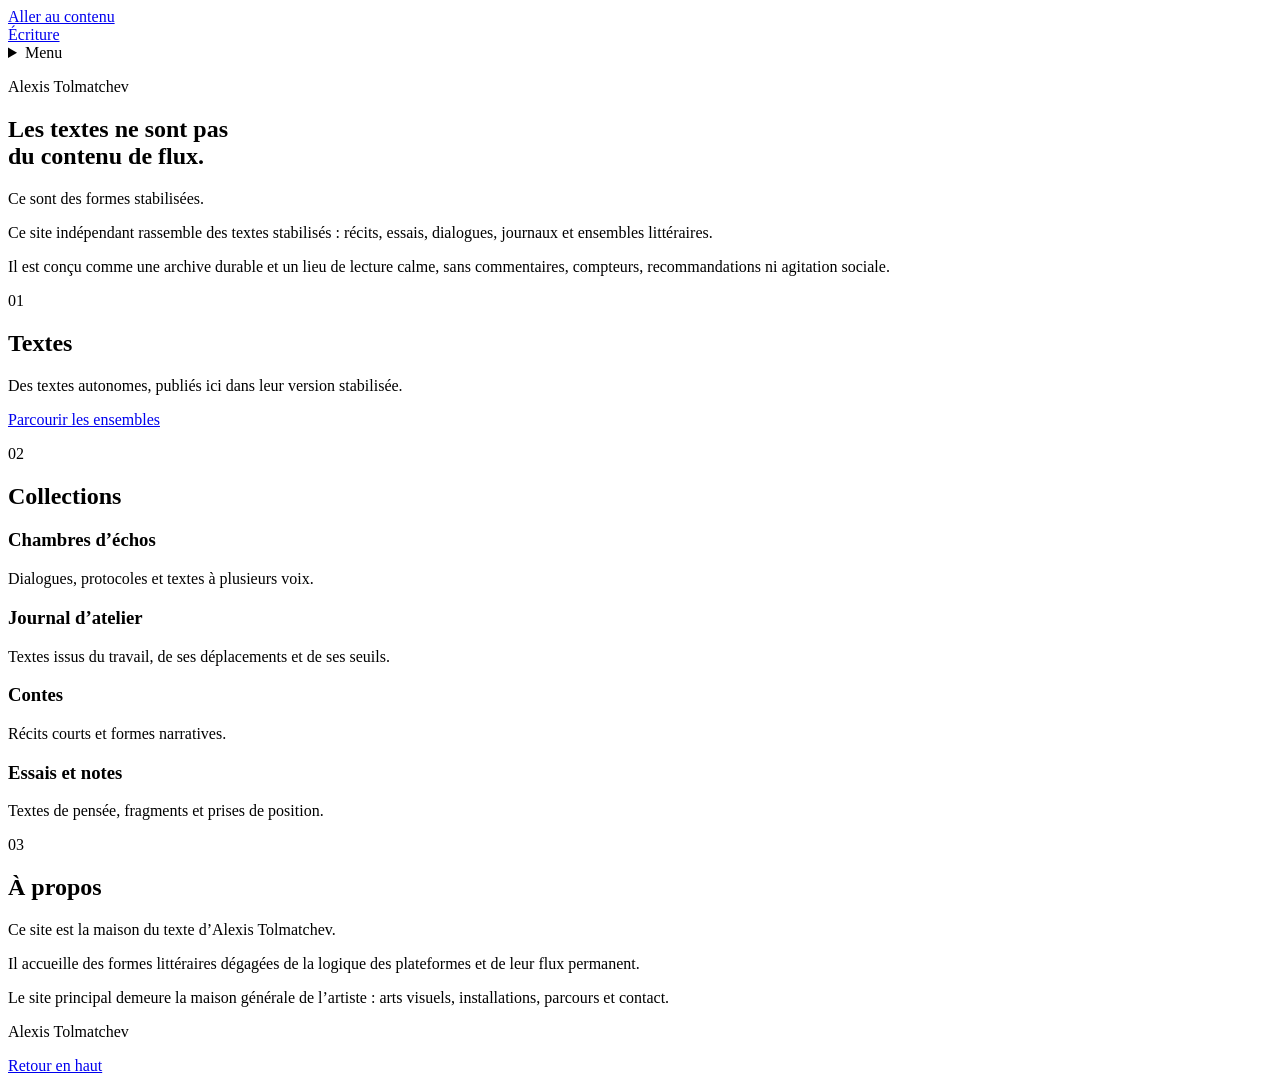
==== index.html @ 8dbc07ac "Refactor index.html to remove unnecessary styles Removed CSS variables and styles to simplify layout" ====
<!DOCTYPE html>
<html lang="fr">
<head>
  <meta charset="UTF-8">

  <meta name="viewport" content="width=device-width, initial-scale=1.0">

  <meta
    name="description"
    content="Site indépendant consacré aux textes d’Alexis Tolmatchev."
  >

  <title>Écriture — Alexis Tolmatchev</title>

  <link rel="preconnect" href="https://fonts.googleapis.com">
  <link rel="preconnect" href="https://fonts.gstatic.com" crossorigin>

  <link
    href="https://fonts.googleapis.com/css2?family=Newsreader:opsz,wght@6..72,400;6..72,500&display=swap"
    rel="stylesheet"
  >

  <link rel="stylesheet" href="styles.css">
</head>

<body>

  <a class="skip-link" href="#contenu">
    Aller au contenu
  </a>

  <header class="site-header">

    <a class="site-name" href="#accueil">
      Écriture
    </a>

    <details class="menu">
      <summary aria-label="Ouvrir le menu">
        Menu
      </summary>

      <nav aria-label="Navigation principale">
        <a href="#accueil">Accueil</a>
        <a href="#textes">Textes</a>
        <a href="#collections">Collections</a>
        <a href="#a-propos">À propos</a>
      </nav>
    </details>

  </header>

  <main id="contenu">

    <section class="hero" id="accueil">

      <p class="author">
        Alexis Tolmatchev
      </p>

      <h1>
        Les textes ne sont pas<br>
        du contenu de flux.
      </h1>

      <p class="hero-line">
        Ce sont des formes stabilisées.
      </p>

    </section>

    <section class="introduction">

      <p class="large-text">
        Ce site indépendant rassemble des textes stabilisés :
        récits, essais, dialogues, journaux et ensembles littéraires.
      </p>

      <p>
        Il est conçu comme une archive durable et un lieu de lecture
        calme, sans commentaires, compteurs, recommandations
        ni agitation sociale.
      </p>

    </section>

    <section class="site-section" id="textes">

      <header class="section-header">
        <p class="section-number">01</p>
        <h2>Textes</h2>
      </header>

      <div class="section-content">

        <p>
          Des textes autonomes, publiés ici dans leur version
          stabilisée.
        </p>

        <a class="section-link" href="#collections">
          Parcourir les ensembles
        </a>

      </div>

    </section>

    <section class="site-section" id="collections">

      <header class="section-header">
        <p class="section-number">02</p>
        <h2>Collections</h2>
      </header>

      <div class="collection-list">

        <article class="collection">
          <h3>Chambres d’échos</h3>
          <p>
            Dialogues, protocoles et textes à plusieurs voix.
          </p>
        </article>

        <article class="collection">
          <h3>Journal d’atelier</h3>
          <p>
            Textes issus du travail, de ses déplacements
            et de ses seuils.
          </p>
        </article>

        <article class="collection">
          <h3>Contes</h3>
          <p>
            Récits courts et formes narratives.
          </p>
        </article>

        <article class="collection">
          <h3>Essais et notes</h3>
          <p>
            Textes de pensée, fragments et prises de position.
          </p>
        </article>

      </div>

    </section>

    <section class="site-section" id="a-propos">

      <header class="section-header">
        <p class="section-number">03</p>
        <h2>À propos</h2>
      </header>

      <div class="section-content">

        <p>
          Ce site est la maison du texte d’Alexis Tolmatchev.
        </p>

        <p>
          Il accueille des formes littéraires dégagées de la logique
          des plateformes et de leur flux permanent.
        </p>

        <p>
          Le site principal demeure la maison générale de l’artiste :
          arts visuels, installations, parcours et contact.
        </p>

      </div>

    </section>

  </main>

  <footer class="site-footer">

    <p>
      Alexis Tolmatchev
    </p>

    <a href="#accueil">
      Retour en haut
    </a>

  </footer>

</body>
</html>
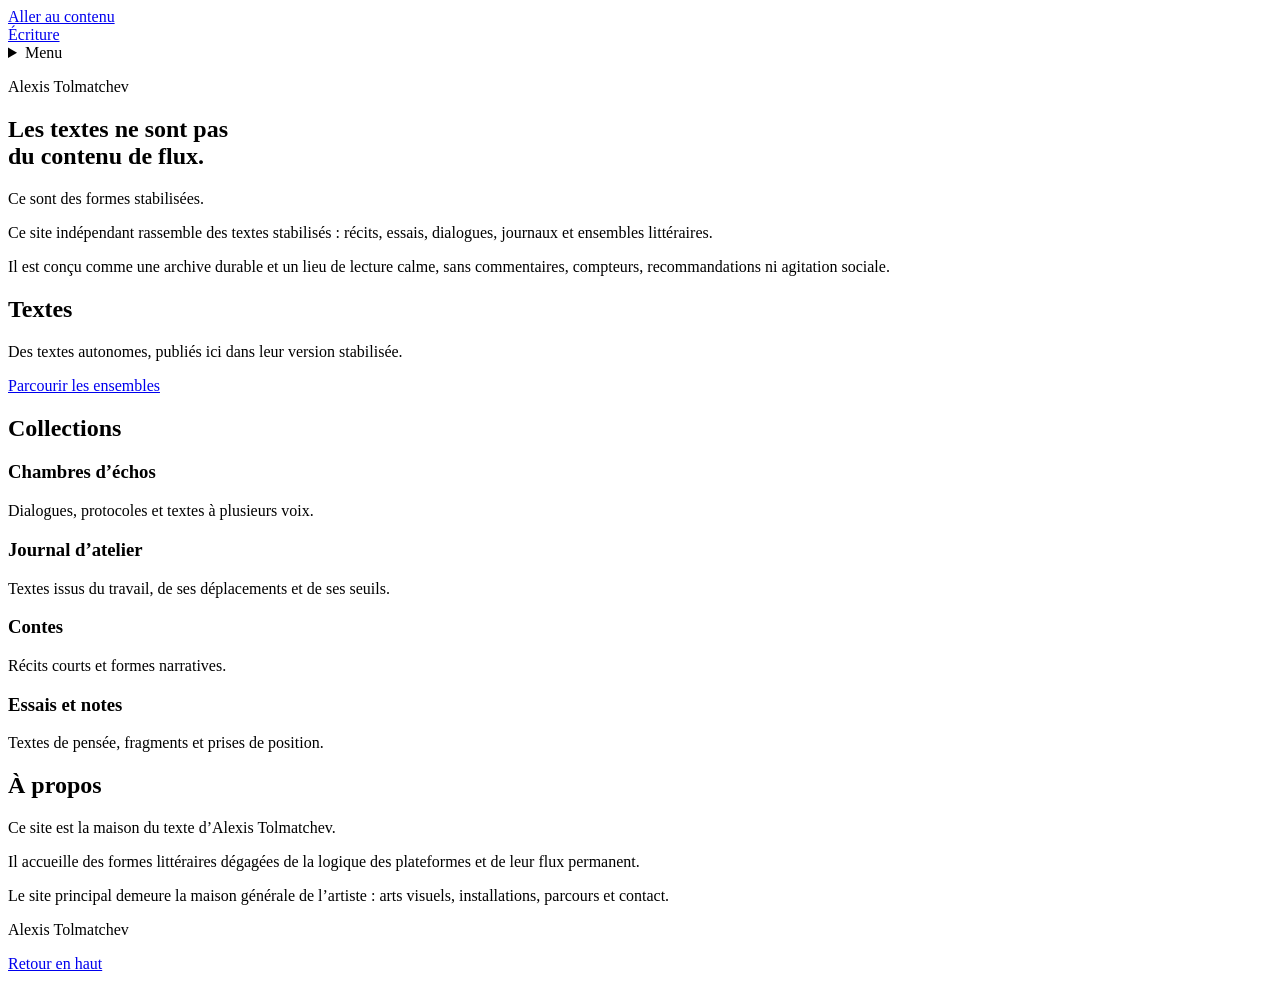
==== commit f2c6e359: "Modify font stylesheet and clean up section headers Updated font links and removed section numbers." ====
--- a/index.html
+++ b/index.html
@@ -16,7 +16,7 @@
   <link rel="preconnect" href="https://fonts.gstatic.com" crossorigin>
 
   <link
-    href="https://fonts.googleapis.com/css2?family=Newsreader:opsz,wght@6..72,400;6..72,500&display=swap"
+    href="https://fonts.googleapis.com/css2?family=Archivo:wght@400;500&family=Source+Sans+3:wght@400;500&display=swap"
     rel="stylesheet"
   >
 
@@ -87,7 +87,6 @@
     <section class="site-section" id="textes">
 
       <header class="section-header">
-        <p class="section-number">01</p>
         <h2>Textes</h2>
       </header>
 
@@ -109,7 +108,6 @@
     <section class="site-section" id="collections">
 
       <header class="section-header">
-        <p class="section-number">02</p>
         <h2>Collections</h2>
       </header>
 
@@ -117,6 +115,7 @@
 
         <article class="collection">
           <h3>Chambres d’échos</h3>
+
           <p>
             Dialogues, protocoles et textes à plusieurs voix.
           </p>
@@ -124,6 +123,7 @@
 
         <article class="collection">
           <h3>Journal d’atelier</h3>
+
           <p>
             Textes issus du travail, de ses déplacements
             et de ses seuils.
@@ -132,6 +132,7 @@
 
         <article class="collection">
           <h3>Contes</h3>
+
           <p>
             Récits courts et formes narratives.
           </p>
@@ -139,6 +140,7 @@
 
         <article class="collection">
           <h3>Essais et notes</h3>
+
           <p>
             Textes de pensée, fragments et prises de position.
           </p>
@@ -151,7 +153,6 @@
     <section class="site-section" id="a-propos">
 
       <header class="section-header">
-        <p class="section-number">03</p>
         <h2>À propos</h2>
       </header>
 
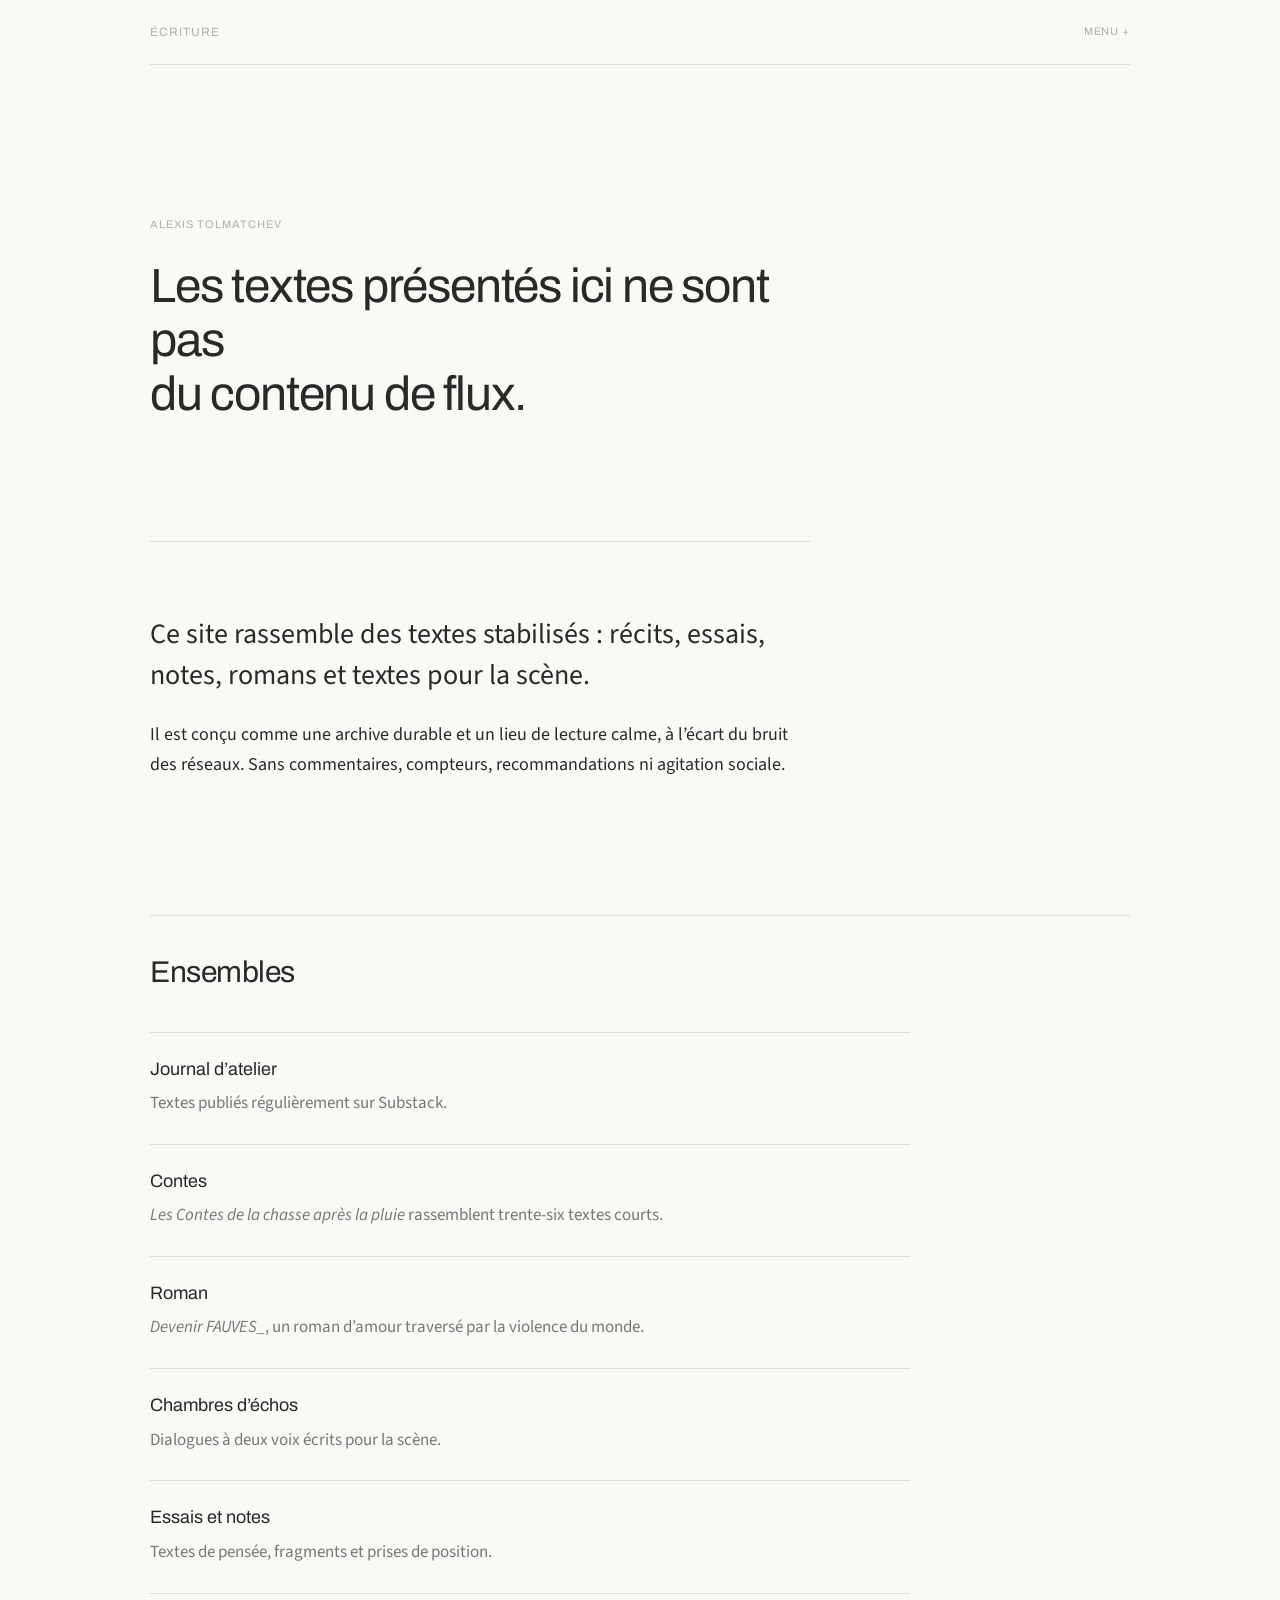
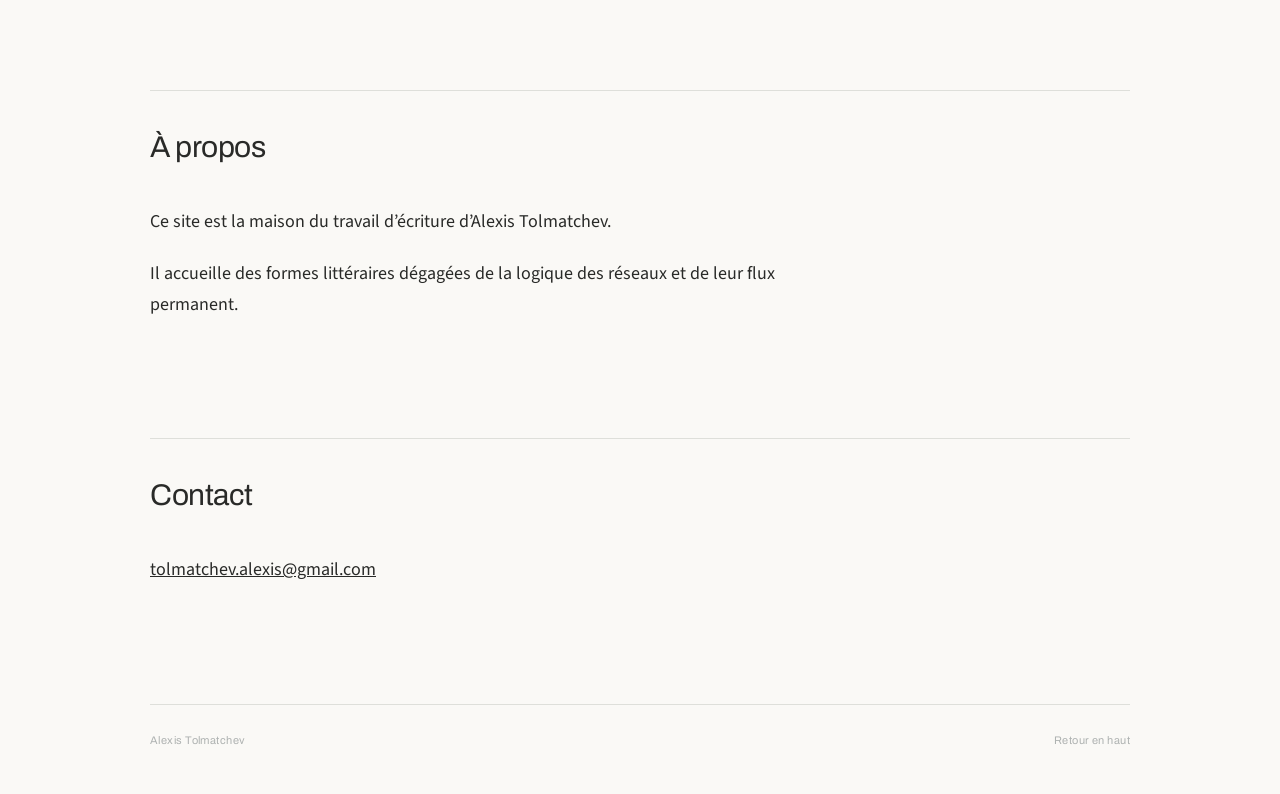
==== commit 89f62e82: "Revise content and structure in index.html Updated various sections of the website to better reflect" ====
--- a/index.html
+++ b/index.html
@@ -7,7 +7,7 @@
 
   <meta
     name="description"
-    content="Site indépendant consacré aux textes d’Alexis Tolmatchev."
+    content="Site indépendant consacré au travail d’écriture d’Alexis Tolmatchev."
   >
 
   <title>Écriture — Alexis Tolmatchev</title>
@@ -36,16 +36,18 @@
     </a>
 
     <details class="menu">
+
       <summary aria-label="Ouvrir le menu">
         Menu
       </summary>
 
       <nav aria-label="Navigation principale">
         <a href="#accueil">Accueil</a>
-        <a href="#textes">Textes</a>
-        <a href="#collections">Collections</a>
+        <a href="#ensembles">Ensembles</a>
         <a href="#a-propos">À propos</a>
+        <a href="#contact">Contact</a>
       </nav>
+
     </details>
 
   </header>
@@ -59,91 +61,85 @@
       </p>
 
       <h1>
-        Les textes ne sont pas<br>
+        Les textes présentés ici ne sont pas<br>
         du contenu de flux.
       </h1>
 
-      <p class="hero-line">
-        Ce sont des formes stabilisées.
-      </p>
-
     </section>
 
     <section class="introduction">
 
       <p class="large-text">
-        Ce site indépendant rassemble des textes stabilisés :
-        récits, essais, dialogues, journaux et ensembles littéraires.
+        Ce site rassemble des textes stabilisés : récits, essais,
+        notes, romans et textes pour la scène.
       </p>
 
       <p>
         Il est conçu comme une archive durable et un lieu de lecture
-        calme, sans commentaires, compteurs, recommandations
-        ni agitation sociale.
+        calme, à l’écart du bruit des réseaux. Sans commentaires,
+        compteurs, recommandations ni agitation sociale.
       </p>
 
     </section>
 
-    <section class="site-section" id="textes">
+    <section class="site-section" id="ensembles">
 
       <header class="section-header">
-        <h2>Textes</h2>
+        <h2>Ensembles</h2>
       </header>
 
-      <div class="section-content">
-
-        <p>
-          Des textes autonomes, publiés ici dans leur version
-          stabilisée.
-        </p>
-
-        <a class="section-link" href="#collections">
-          Parcourir les ensembles
-        </a>
-
-      </div>
-
-    </section>
-
-    <section class="site-section" id="collections">
-
-      <header class="section-header">
-        <h2>Collections</h2>
-      </header>
-
       <div class="collection-list">
 
         <article class="collection">
+
+          <h3>Journal d’atelier</h3>
+
+          <p>
+            Textes publiés régulièrement sur Substack.
+          </p>
+
+        </article>
+
+        <article class="collection">
+
+          <h3>Contes</h3>
+
+          <p>
+            <em>Les Contes de la chasse après la pluie</em>
+            rassemblent trente-six textes courts.
+          </p>
+
+        </article>
+
+        <article class="collection">
+
+          <h3>Roman</h3>
+
+          <p>
+            <em>Devenir FAUVES_</em>, un roman d’amour traversé
+            par la violence du monde.
+          </p>
+
+        </article>
+
+        <article class="collection">
+
           <h3>Chambres d’échos</h3>
 
           <p>
-            Dialogues, protocoles et textes à plusieurs voix.
-          </p>
-        </article>
-
-        <article class="collection">
-          <h3>Journal d’atelier</h3>
-
-          <p>
-            Textes issus du travail, de ses déplacements
-            et de ses seuils.
-          </p>
-        </article>
-
-        <article class="collection">
-          <h3>Contes</h3>
-
-          <p>
-            Récits courts et formes narratives.
-          </p>
-        </article>
-
-        <article class="collection">
+            Dialogues à deux voix écrits pour la scène.
+          </p>
+
+        </article>
+
+        <article class="collection">
+
           <h3>Essais et notes</h3>
 
           <p>
             Textes de pensée, fragments et prises de position.
           </p>
+
         </article>
 
       </div>
@@ -159,17 +155,31 @@
       <div class="section-content">
 
         <p>
-          Ce site est la maison du texte d’Alexis Tolmatchev.
+          Ce site est la maison du travail d’écriture
+          d’Alexis Tolmatchev.
         </p>
 
         <p>
           Il accueille des formes littéraires dégagées de la logique
-          des plateformes et de leur flux permanent.
+          des réseaux et de leur flux permanent.
         </p>
 
+      </div>
+
+    </section>
+
+    <section class="site-section" id="contact">
+
+      <header class="section-header">
+        <h2>Contact</h2>
+      </header>
+
+      <div class="section-content">
+
         <p>
-          Le site principal demeure la maison générale de l’artiste :
-          arts visuels, installations, parcours et contact.
+          <a href="mailto:tolmatchev.alexis@gmail.com">
+            tolmatchev.alexis@gmail.com
+          </a>
         </p>
 
       </div>
--- a/styles.css
+++ b/styles.css
@@ -0,0 +1,428 @@
+:root {
+  --background: #faf9f6;
+  --text: #292a28;
+  --secondary: #747876;
+  --navigation: #aeb2b1;
+  --line: #dedfda;
+  --hover: #606462;
+
+  --title-font: "Archivo", Arial, Helvetica, sans-serif;
+  --text-font: "Source Sans 3", Arial, Helvetica, sans-serif;
+
+  --page-margin: clamp(22px, 5vw, 64px);
+  --site-width: 980px;
+  --reading-width: 660px;
+}
+
+* {
+  box-sizing: border-box;
+}
+
+html {
+  scroll-behavior: smooth;
+}
+
+body {
+  margin: 0;
+
+  background: var(--background);
+  color: var(--text);
+
+  font-family: var(--text-font);
+  font-size: 18px;
+  font-weight: 400;
+  line-height: 1.7;
+
+  text-rendering: optimizeLegibility;
+}
+
+a {
+  color: inherit;
+}
+
+.skip-link {
+  position: fixed;
+  top: 12px;
+  left: 12px;
+  z-index: 100;
+
+  padding: 8px 12px;
+
+  background: var(--text);
+  color: var(--background);
+
+  font-family: var(--title-font);
+  font-size: 12px;
+  text-decoration: none;
+
+  transform: translateY(-160%);
+}
+
+.skip-link:focus {
+  transform: translateY(0);
+}
+
+/* En-tête */
+
+.site-header {
+  width: min(
+    calc(100% - (var(--page-margin) * 2)),
+    var(--site-width)
+  );
+
+  margin: 0 auto;
+  padding: 22px 0;
+
+  display: flex;
+  align-items: flex-start;
+  justify-content: space-between;
+  gap: 24px;
+
+  border-bottom: 1px solid var(--line);
+}
+
+.site-name {
+  color: var(--navigation);
+
+  font-family: var(--title-font);
+  font-size: 12px;
+  font-weight: 400;
+  letter-spacing: 0.08em;
+
+  text-decoration: none;
+  text-transform: uppercase;
+
+  transition: color 0.2s ease;
+}
+
+.site-name:hover,
+.site-name:focus-visible {
+  color: var(--hover);
+}
+
+/* Menu déroulant */
+
+.menu {
+  position: relative;
+
+  color: var(--navigation);
+
+  font-family: var(--title-font);
+  font-size: 11px;
+  letter-spacing: 0.08em;
+  text-transform: uppercase;
+}
+
+.menu summary {
+  list-style: none;
+  cursor: pointer;
+  user-select: none;
+
+  transition: color 0.2s ease;
+}
+
+.menu summary:hover,
+.menu summary:focus-visible {
+  color: var(--hover);
+}
+
+.menu summary::-webkit-details-marker {
+  display: none;
+}
+
+.menu summary::after {
+  content: "  +";
+}
+
+.menu[open] summary::after {
+  content: "  –";
+}
+
+.menu nav {
+  position: absolute;
+  top: 30px;
+  right: 0;
+  z-index: 20;
+
+  min-width: 160px;
+  padding: 8px 0;
+
+  background: var(--background);
+  border: 1px solid var(--line);
+}
+
+.menu nav a {
+  display: block;
+
+  padding: 8px 14px;
+
+  color: var(--navigation);
+
+  text-decoration: none;
+
+  transition:
+    color 0.2s ease,
+    background 0.2s ease;
+}
+
+.menu nav a:hover,
+.menu nav a:focus-visible {
+  color: var(--hover);
+  background: rgba(0, 0, 0, 0.025);
+}
+
+/* Structure générale */
+
+main {
+  width: min(
+    calc(100% - (var(--page-margin) * 2)),
+    var(--site-width)
+  );
+
+  margin: 0 auto;
+}
+
+/* Accueil */
+
+.hero {
+  max-width: 760px;
+
+  padding: clamp(100px, 14vw, 150px) 0 120px;
+}
+
+.author {
+  margin: 0 0 26px;
+
+  color: var(--navigation);
+
+  font-family: var(--title-font);
+  font-size: 11px;
+  letter-spacing: 0.09em;
+  text-transform: uppercase;
+}
+
+.hero h1 {
+  max-width: 680px;
+  margin: 0;
+
+  font-family: var(--title-font);
+  font-size: clamp(34px, 5vw, 48px);
+  font-weight: 400;
+  line-height: 1.12;
+  letter-spacing: -0.025em;
+}
+
+.hero-line {
+  margin: 28px 0 0;
+
+  color: var(--secondary);
+
+  font-family: var(--text-font);
+  font-size: 18px;
+  line-height: 1.5;
+}
+
+/* Introduction */
+
+.introduction {
+  max-width: var(--reading-width);
+
+  padding: 72px 0 110px;
+
+  border-top: 1px solid var(--line);
+}
+
+.introduction p {
+  margin: 0 0 24px;
+}
+
+.large-text {
+  font-size: clamp(22px, 3vw, 28px);
+  line-height: 1.45;
+}
+
+/* Sections */
+
+.site-section {
+  padding: 38px 0 96px;
+
+  border-top: 1px solid var(--line);
+}
+
+.section-header {
+  margin-bottom: 42px;
+}
+
+.section-header h2 {
+  margin: 0;
+
+  font-family: var(--title-font);
+  font-size: clamp(23px, 3vw, 30px);
+  font-weight: 400;
+  line-height: 1.2;
+  letter-spacing: -0.015em;
+}
+
+.section-content {
+  max-width: var(--reading-width);
+}
+
+.section-content p {
+  margin: 0 0 22px;
+}
+
+.section-link {
+  display: inline-block;
+
+  margin-top: 14px;
+  padding-bottom: 2px;
+
+  color: var(--secondary);
+  border-bottom: 1px solid var(--line);
+
+  font-family: var(--title-font);
+  font-size: 12px;
+  letter-spacing: 0.04em;
+
+  text-decoration: none;
+
+  transition:
+    color 0.2s ease,
+    border-color 0.2s ease;
+}
+
+.section-link:hover,
+.section-link:focus-visible {
+  color: var(--text);
+  border-color: var(--text);
+}
+
+/* Collections */
+
+.collection-list {
+  max-width: 760px;
+}
+
+.collection {
+  padding: 24px 0 26px;
+
+  border-top: 1px solid var(--line);
+}
+
+.collection:last-child {
+  border-bottom: 1px solid var(--line);
+}
+
+.collection h3 {
+  margin: 0 0 8px;
+
+  font-family: var(--title-font);
+  font-size: 18px;
+  font-weight: 400;
+  line-height: 1.35;
+}
+
+.collection p {
+  max-width: 570px;
+  margin: 0;
+
+  color: var(--secondary);
+
+  font-size: 17px;
+}
+
+/* Pied de page */
+
+.site-footer {
+  width: min(
+    calc(100% - (var(--page-margin) * 2)),
+    var(--site-width)
+  );
+
+  margin: 0 auto;
+  padding: 26px 0 44px;
+
+  display: flex;
+  justify-content: space-between;
+  gap: 20px;
+
+  color: var(--navigation);
+  border-top: 1px solid var(--line);
+
+  font-family: var(--title-font);
+  font-size: 11px;
+  letter-spacing: 0.04em;
+}
+
+.site-footer p {
+  margin: 0;
+}
+
+.site-footer a {
+  text-decoration: none;
+
+  transition: color 0.2s ease;
+}
+
+.site-footer a:hover,
+.site-footer a:focus-visible {
+  color: var(--hover);
+}
+
+/* Téléphone */
+
+@media (max-width: 700px) {
+  body {
+    font-size: 17px;
+  }
+
+  .site-header {
+    padding: 19px 0;
+  }
+
+  .hero {
+    padding: 86px 0 92px;
+  }
+
+  .hero h1 {
+    font-size: 34px;
+  }
+
+  .hero h1 br {
+    display: none;
+  }
+
+  .hero-line {
+    font-size: 17px;
+  }
+
+  .introduction {
+    padding: 62px 0 82px;
+  }
+
+  .large-text {
+    font-size: 22px;
+  }
+
+  .site-section {
+    padding: 32px 0 76px;
+  }
+
+  .section-header {
+    margin-bottom: 32px;
+  }
+
+  .site-footer {
+    flex-direction: column;
+  }
+}
+
+@media (max-width: 430px) {
+  :root {
+    --page-margin: 20px;
+  }
+
+  .hero h1 {
+    font-size: 31px;
+  }
+                   }
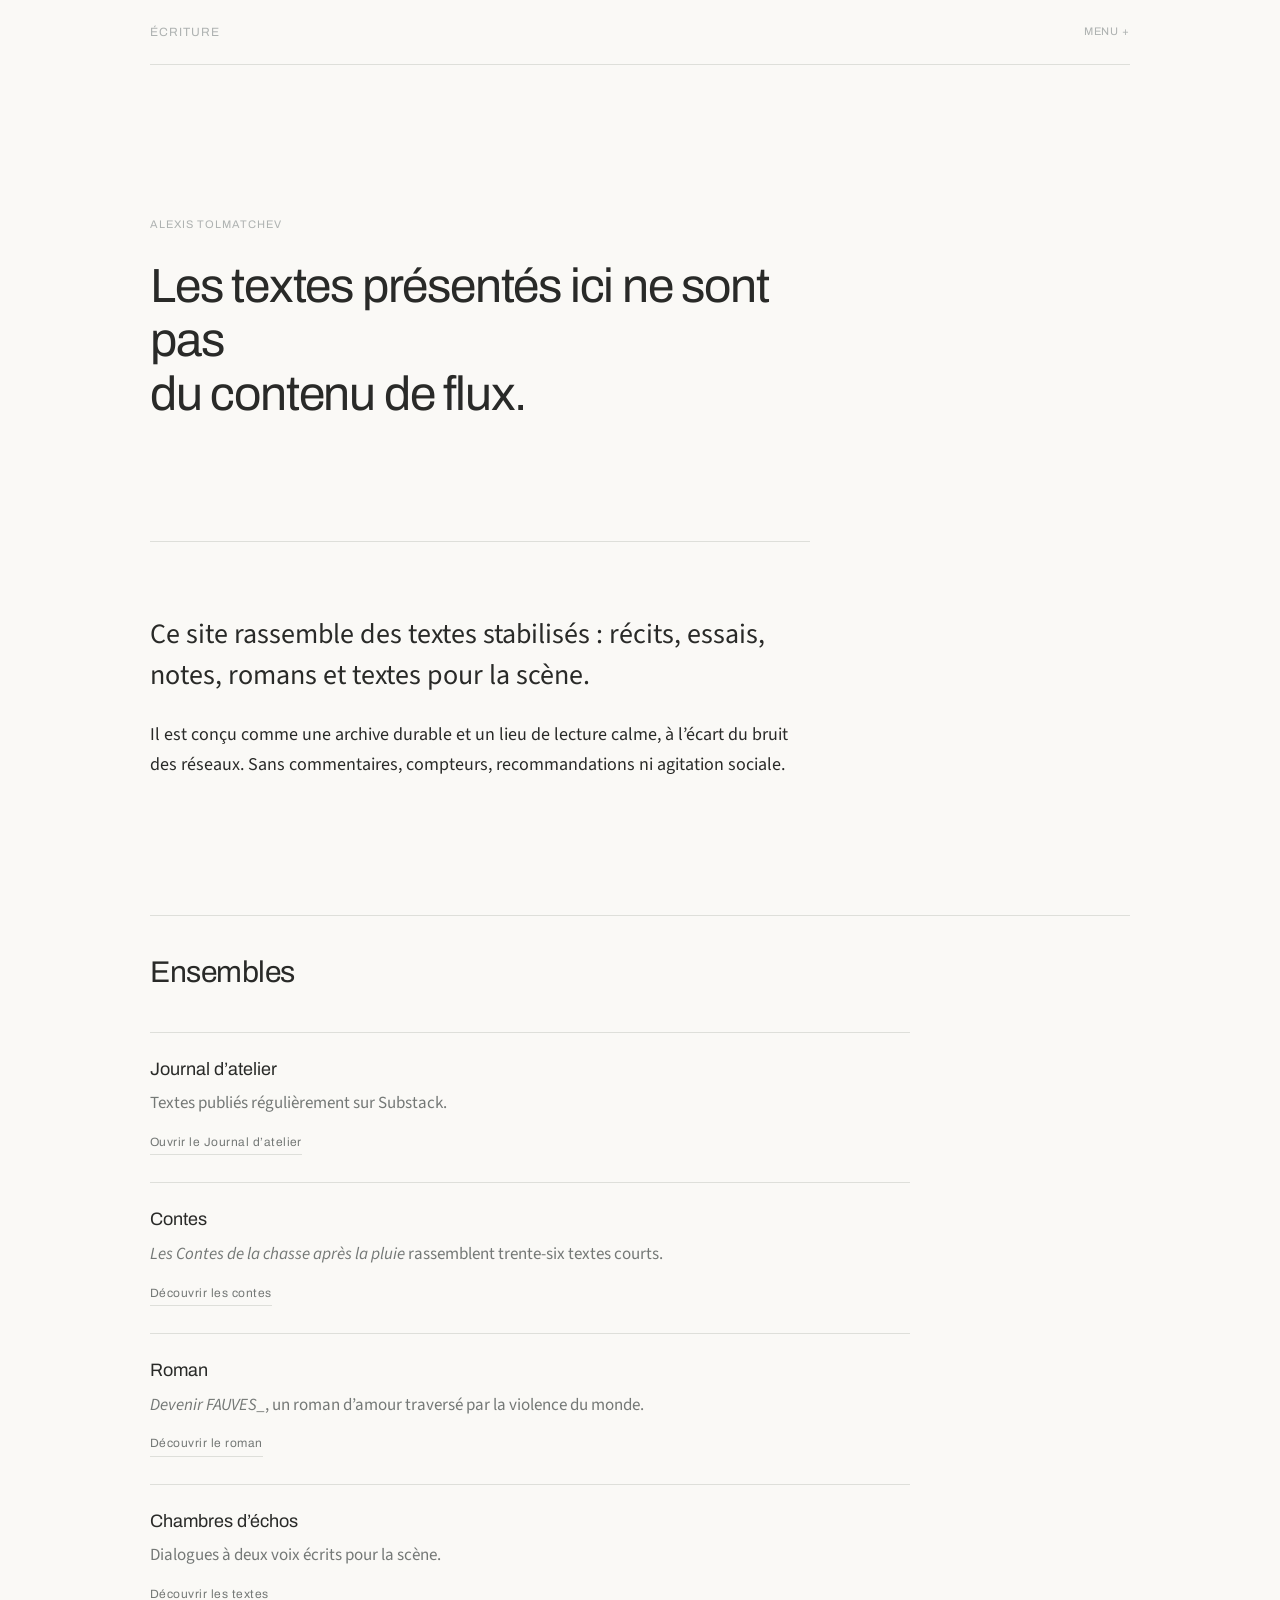
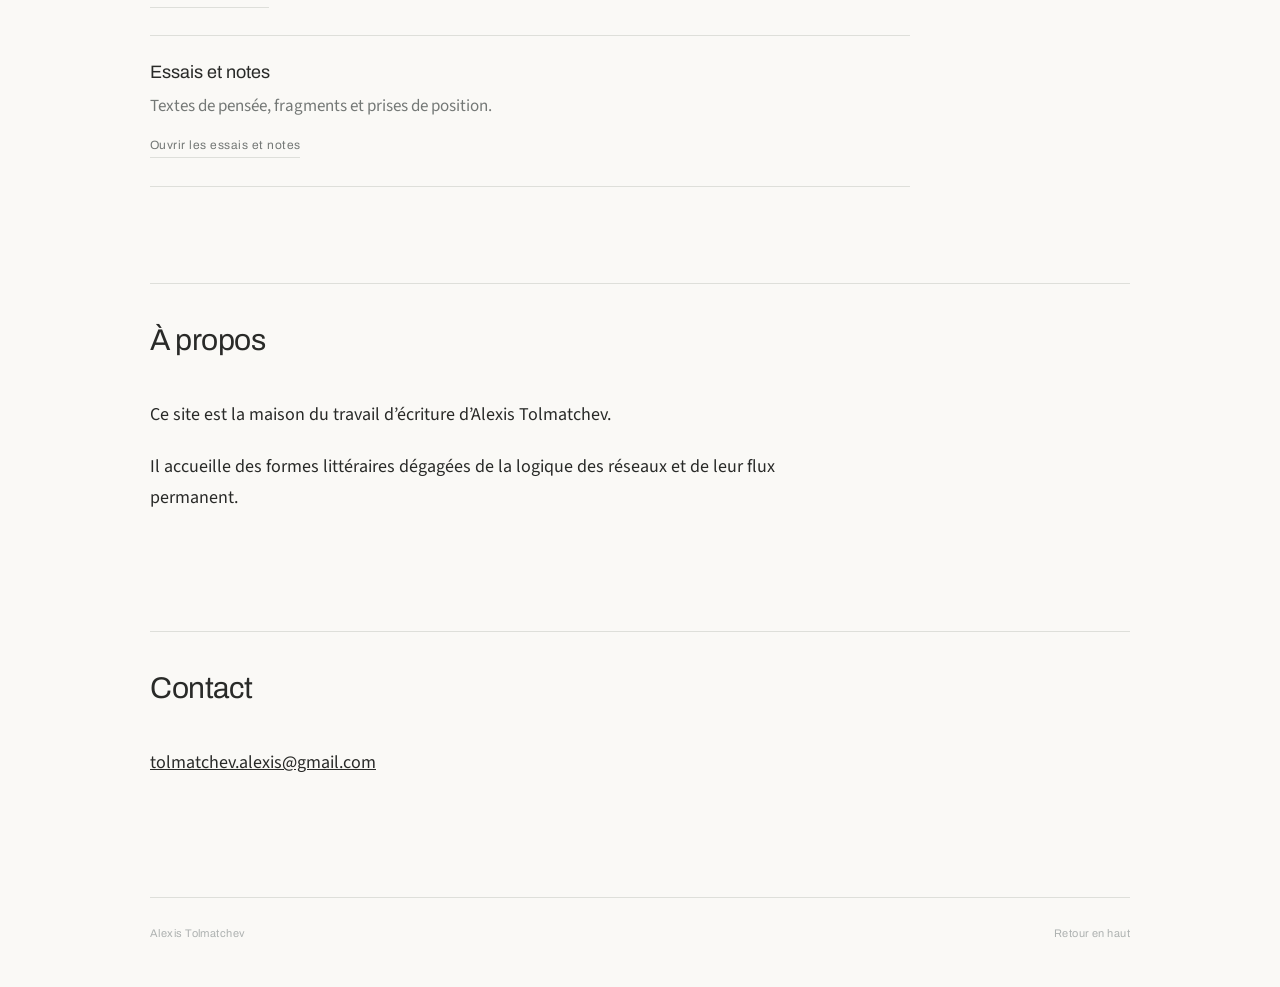
==== commit b39cc1a3: "Add section links to index.html Added links to various sections including journal, tales, novel, tex" ====
--- a/index.html
+++ b/index.html
@@ -98,6 +98,10 @@
             Textes publiés régulièrement sur Substack.
           </p>
 
+          <a class="section-link" href="journal.html">
+            Ouvrir le Journal d’atelier
+          </a>
+
         </article>
 
         <article class="collection">
@@ -109,6 +113,10 @@
             rassemblent trente-six textes courts.
           </p>
 
+          <a class="section-link" href="contes.html">
+            Découvrir les contes
+          </a>
+
         </article>
 
         <article class="collection">
@@ -120,6 +128,10 @@
             par la violence du monde.
           </p>
 
+          <a class="section-link" href="devenir-fauves.html">
+            Découvrir le roman
+          </a>
+
         </article>
 
         <article class="collection">
@@ -130,6 +142,10 @@
             Dialogues à deux voix écrits pour la scène.
           </p>
 
+          <a class="section-link" href="chambres-dechos.html">
+            Découvrir les textes
+          </a>
+
         </article>
 
         <article class="collection">
@@ -139,6 +155,10 @@
           <p>
             Textes de pensée, fragments et prises de position.
           </p>
+
+          <a class="section-link" href="essais-notes.html">
+            Ouvrir les essais et notes
+          </a>
 
         </article>
 
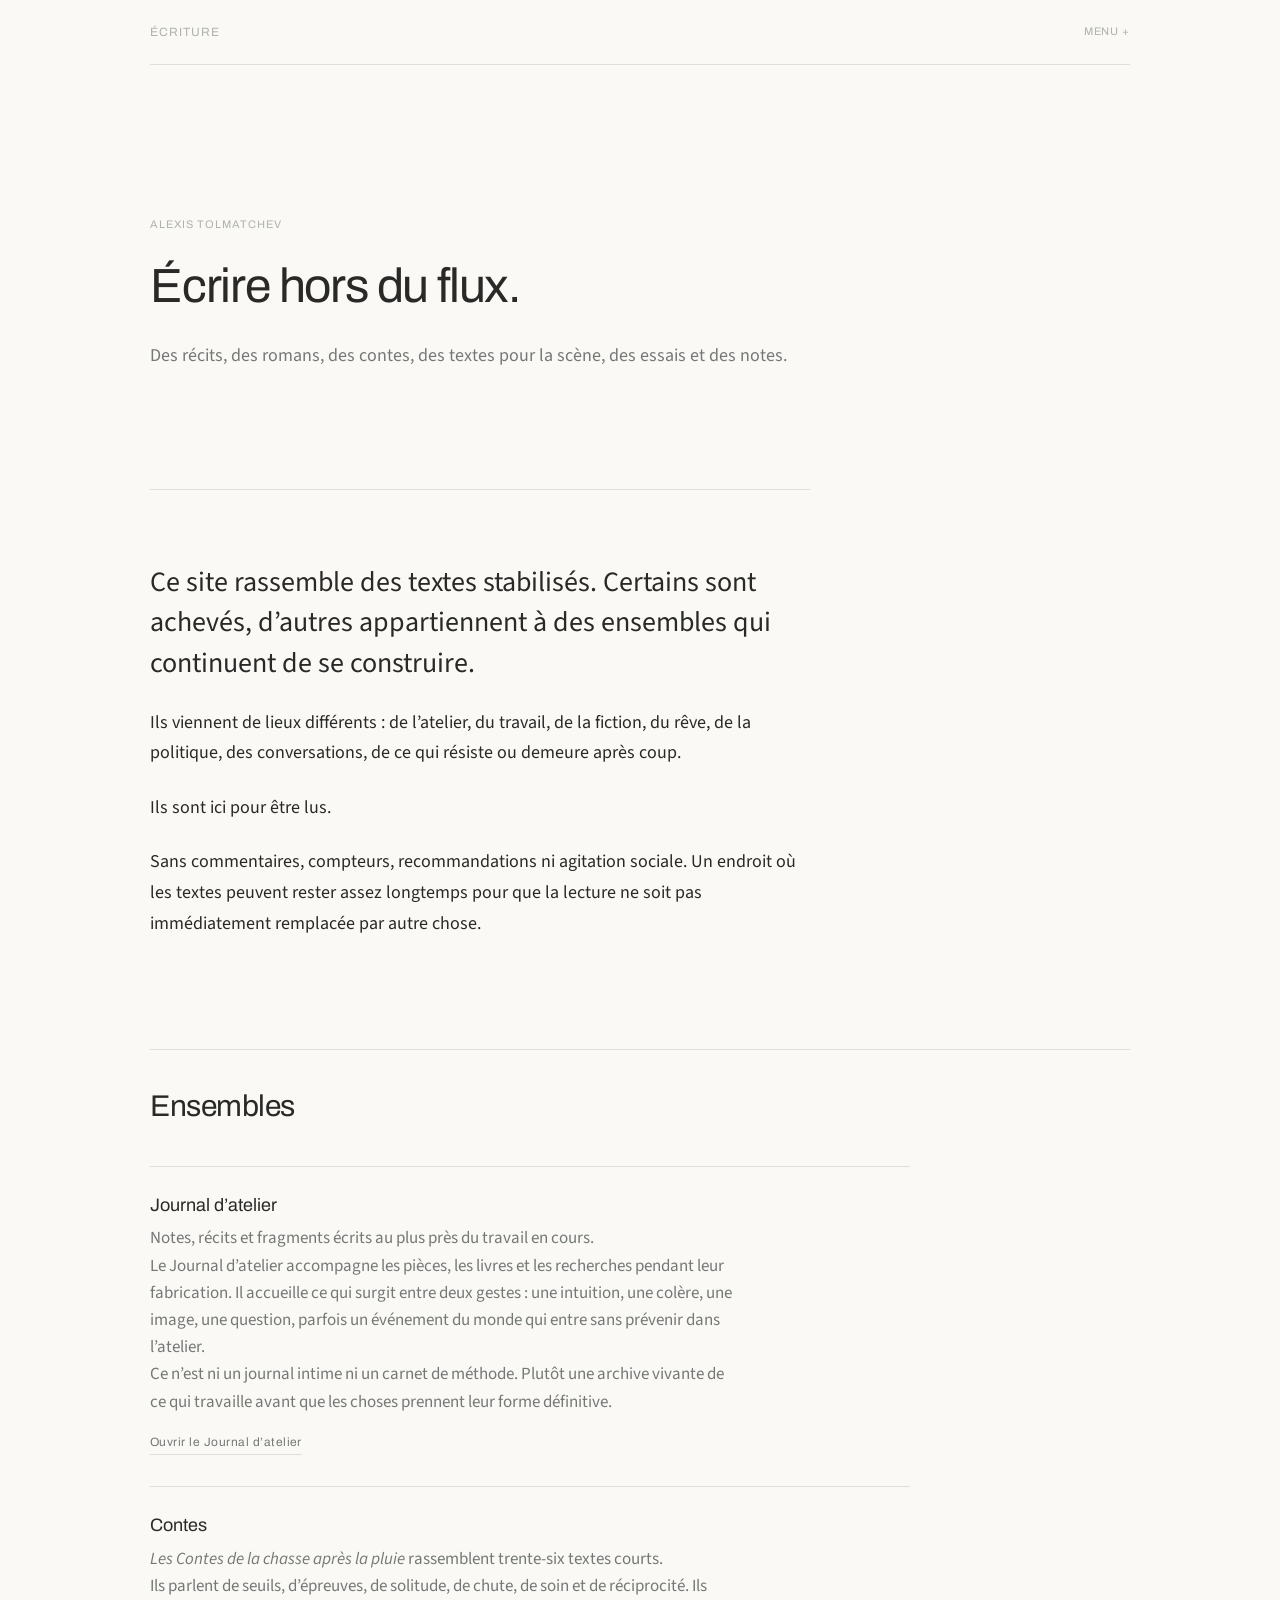
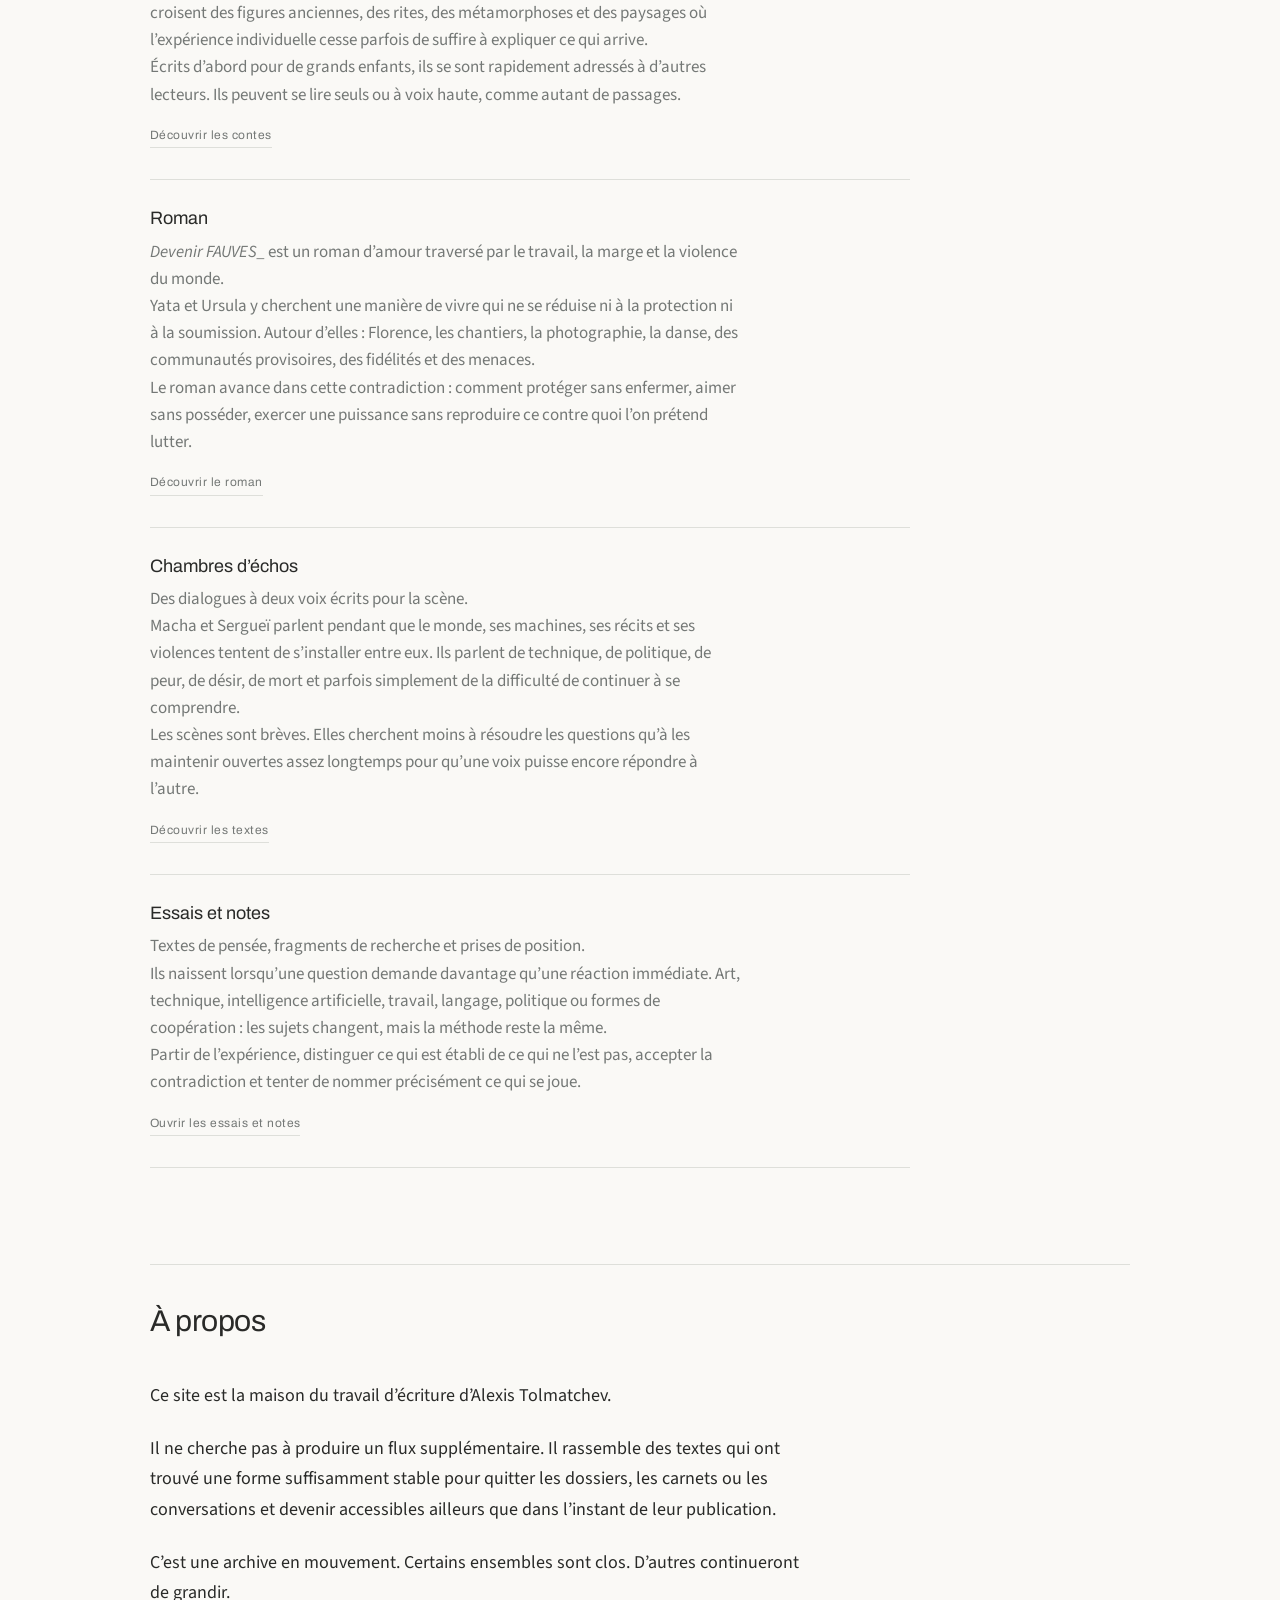
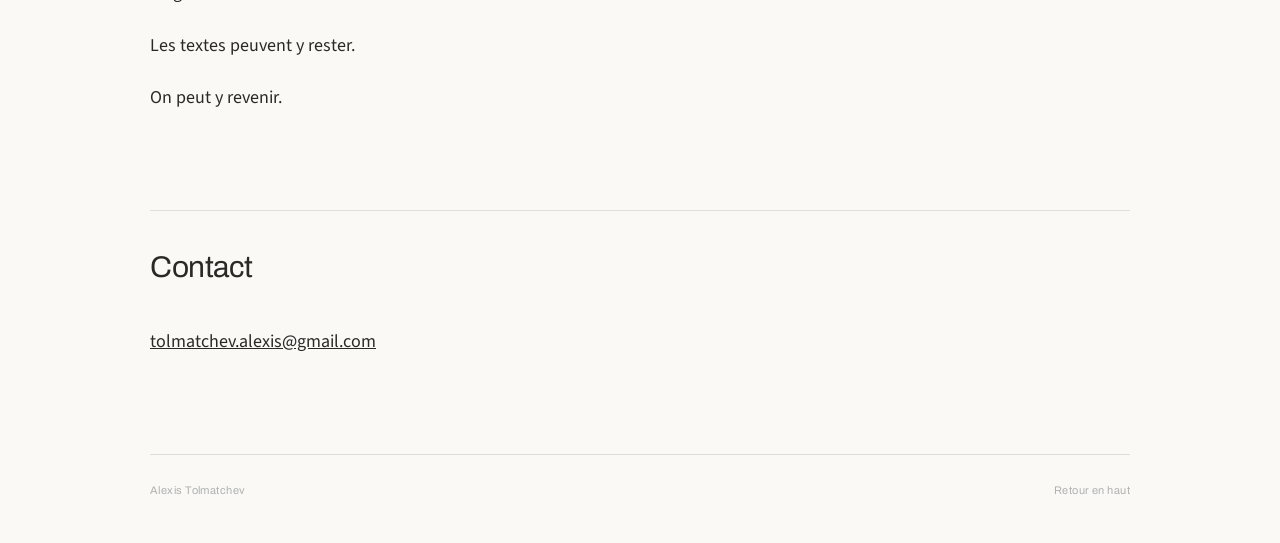
==== commit 78263095: "Revise text content for clarity and detail Updated various sections to improve clarity and detail in" ====
--- a/index.html
+++ b/index.html
@@ -61,23 +61,37 @@
       </p>
 
       <h1>
-        Les textes présentés ici ne sont pas<br>
-        du contenu de flux.
+        Écrire hors du flux.
       </h1>
 
+      <p class="hero-line">
+        Des récits, des romans, des contes, des textes pour la scène,
+        des essais et des notes.
+      </p>
+
     </section>
 
     <section class="introduction">
 
       <p class="large-text">
-        Ce site rassemble des textes stabilisés : récits, essais,
-        notes, romans et textes pour la scène.
+        Ce site rassemble des textes stabilisés. Certains sont achevés,
+        d’autres appartiennent à des ensembles qui continuent de se construire.
       </p>
 
       <p>
-        Il est conçu comme une archive durable et un lieu de lecture
-        calme, à l’écart du bruit des réseaux. Sans commentaires,
-        compteurs, recommandations ni agitation sociale.
+        Ils viennent de lieux différents : de l’atelier, du travail,
+        de la fiction, du rêve, de la politique, des conversations,
+        de ce qui résiste ou demeure après coup.
+      </p>
+
+      <p>
+        Ils sont ici pour être lus.
+      </p>
+
+      <p>
+        Sans commentaires, compteurs, recommandations ni agitation sociale.
+        Un endroit où les textes peuvent rester assez longtemps pour que
+        la lecture ne soit pas immédiatement remplacée par autre chose.
       </p>
 
     </section>
@@ -95,7 +109,19 @@
           <h3>Journal d’atelier</h3>
 
           <p>
-            Textes publiés régulièrement sur Substack.
+            Notes, récits et fragments écrits au plus près du travail en cours.
+          </p>
+
+          <p>
+            Le Journal d’atelier accompagne les pièces, les livres et les recherches
+            pendant leur fabrication. Il accueille ce qui surgit entre deux gestes :
+            une intuition, une colère, une image, une question, parfois un événement
+            du monde qui entre sans prévenir dans l’atelier.
+          </p>
+
+          <p>
+            Ce n’est ni un journal intime ni un carnet de méthode. Plutôt une archive
+            vivante de ce qui travaille avant que les choses prennent leur forme définitive.
           </p>
 
           <a class="section-link" href="journal.html">
@@ -113,6 +139,19 @@
             rassemblent trente-six textes courts.
           </p>
 
+          <p>
+            Ils parlent de seuils, d’épreuves, de solitude, de chute, de soin
+            et de réciprocité. Ils croisent des figures anciennes, des rites,
+            des métamorphoses et des paysages où l’expérience individuelle
+            cesse parfois de suffire à expliquer ce qui arrive.
+          </p>
+
+          <p>
+            Écrits d’abord pour de grands enfants, ils se sont rapidement adressés
+            à d’autres lecteurs. Ils peuvent se lire seuls ou à voix haute,
+            comme autant de passages.
+          </p>
+
           <a class="section-link" href="contes.html">
             Découvrir les contes
           </a>
@@ -124,8 +163,21 @@
           <h3>Roman</h3>
 
           <p>
-            <em>Devenir FAUVES_</em>, un roman d’amour traversé
-            par la violence du monde.
+            <em>Devenir FAUVES_</em> est un roman d’amour traversé par le travail,
+            la marge et la violence du monde.
+          </p>
+
+          <p>
+            Yata et Ursula y cherchent une manière de vivre qui ne se réduise
+            ni à la protection ni à la soumission. Autour d’elles : Florence,
+            les chantiers, la photographie, la danse, des communautés provisoires,
+            des fidélités et des menaces.
+          </p>
+
+          <p>
+            Le roman avance dans cette contradiction : comment protéger sans enfermer,
+            aimer sans posséder, exercer une puissance sans reproduire ce contre quoi
+            l’on prétend lutter.
           </p>
 
           <a class="section-link" href="devenir-fauves.html">
@@ -139,7 +191,20 @@
           <h3>Chambres d’échos</h3>
 
           <p>
-            Dialogues à deux voix écrits pour la scène.
+            Des dialogues à deux voix écrits pour la scène.
+          </p>
+
+          <p>
+            Macha et Sergueï parlent pendant que le monde, ses machines,
+            ses récits et ses violences tentent de s’installer entre eux.
+            Ils parlent de technique, de politique, de peur, de désir, de mort
+            et parfois simplement de la difficulté de continuer à se comprendre.
+          </p>
+
+          <p>
+            Les scènes sont brèves. Elles cherchent moins à résoudre les questions
+            qu’à les maintenir ouvertes assez longtemps pour qu’une voix puisse
+            encore répondre à l’autre.
           </p>
 
           <a class="section-link" href="chambres-dechos.html">
@@ -153,7 +218,18 @@
           <h3>Essais et notes</h3>
 
           <p>
-            Textes de pensée, fragments et prises de position.
+            Textes de pensée, fragments de recherche et prises de position.
+          </p>
+
+          <p>
+            Ils naissent lorsqu’une question demande davantage qu’une réaction immédiate.
+            Art, technique, intelligence artificielle, travail, langage, politique
+            ou formes de coopération : les sujets changent, mais la méthode reste la même.
+          </p>
+
+          <p>
+            Partir de l’expérience, distinguer ce qui est établi de ce qui ne l’est pas,
+            accepter la contradiction et tenter de nommer précisément ce qui se joue.
           </p>
 
           <a class="section-link" href="essais-notes.html">
@@ -175,13 +251,27 @@
       <div class="section-content">
 
         <p>
-          Ce site est la maison du travail d’écriture
-          d’Alexis Tolmatchev.
-        </p>
-
-        <p>
-          Il accueille des formes littéraires dégagées de la logique
-          des réseaux et de leur flux permanent.
+          Ce site est la maison du travail d’écriture d’Alexis Tolmatchev.
+        </p>
+
+        <p>
+          Il ne cherche pas à produire un flux supplémentaire. Il rassemble des textes
+          qui ont trouvé une forme suffisamment stable pour quitter les dossiers,
+          les carnets ou les conversations et devenir accessibles ailleurs que dans
+          l’instant de leur publication.
+        </p>
+
+        <p>
+          C’est une archive en mouvement. Certains ensembles sont clos.
+          D’autres continueront de grandir.
+        </p>
+
+        <p>
+          Les textes peuvent y rester.
+        </p>
+
+        <p>
+          On peut y revenir.
         </p>
 
       </div>
--- a/styles.css
+++ b/styles.css
@@ -14,6 +14,8 @@
   --reading-width: 660px;
 }
 
+/* Base */
+
 * {
   box-sizing: border-box;
 }
@@ -34,11 +36,18 @@
   line-height: 1.7;
 
   text-rendering: optimizeLegibility;
+  -webkit-font-smoothing: antialiased;
 }
 
 a {
   color: inherit;
 }
+
+em {
+  font-style: italic;
+}
+
+/* Accessibilité */
 
 .skip-link {
   position: fixed;
@@ -56,10 +65,17 @@
   text-decoration: none;
 
   transform: translateY(-160%);
+  transition: transform 0.2s ease;
 }
 
 .skip-link:focus {
   transform: translateY(0);
+}
+
+a:focus-visible,
+summary:focus-visible {
+  outline: 1px solid var(--text);
+  outline-offset: 4px;
 }
 
 /* En-tête */
@@ -100,7 +116,7 @@
   color: var(--hover);
 }
 
-/* Menu déroulant */
+/* Menu */
 
 .menu {
   position: relative;
@@ -144,7 +160,7 @@
   right: 0;
   z-index: 20;
 
-  min-width: 160px;
+  min-width: 170px;
   padding: 8px 0;
 
   background: var(--background);
@@ -182,7 +198,7 @@
   margin: 0 auto;
 }
 
-/* Accueil */
+/* En-tête de page */
 
 .hero {
   max-width: 760px;
@@ -202,7 +218,7 @@
 }
 
 .hero h1 {
-  max-width: 680px;
+  max-width: 720px;
   margin: 0;
 
   font-family: var(--title-font);
@@ -213,11 +229,11 @@
 }
 
 .hero-line {
+  max-width: var(--reading-width);
   margin: 28px 0 0;
 
   color: var(--secondary);
 
-  font-family: var(--text-font);
   font-size: 18px;
   line-height: 1.5;
 }
@@ -234,6 +250,10 @@
 
 .introduction p {
   margin: 0 0 24px;
+}
+
+.introduction p:last-child {
+  margin-bottom: 0;
 }
 
 .large-text {
@@ -271,6 +291,12 @@
   margin: 0 0 22px;
 }
 
+.section-content p:last-child {
+  margin-bottom: 0;
+}
+
+/* Liens */
+
 .section-link {
   display: inline-block;
 
@@ -297,14 +323,14 @@
   border-color: var(--text);
 }
 
-/* Collections */
+/* Ensembles et listes de textes */
 
 .collection-list {
   max-width: 760px;
 }
 
 .collection {
-  padding: 24px 0 26px;
+  padding: 26px 0 30px;
 
   border-top: 1px solid var(--line);
 }
@@ -323,12 +349,29 @@
 }
 
 .collection p {
-  max-width: 570px;
+  max-width: 590px;
   margin: 0;
 
   color: var(--secondary);
 
   font-size: 17px;
+  line-height: 1.6;
+}
+
+.collection .section-link {
+  margin-top: 16px;
+}
+
+/* Lecteur audio */
+
+.audio-player {
+  max-width: var(--reading-width);
+  margin: 30px 0 8px;
+}
+
+.audio-player audio {
+  display: block;
+  width: 100%;
 }
 
 /* Pied de page */
@@ -369,7 +412,7 @@
   color: var(--hover);
 }
 
-/* Téléphone */
+/* Tablettes et téléphones */
 
 @media (max-width: 700px) {
   body {
@@ -412,6 +455,18 @@
     margin-bottom: 32px;
   }
 
+  .collection {
+    padding: 22px 0 26px;
+  }
+
+  .collection p {
+    font-size: 16px;
+  }
+
+  .audio-player {
+    margin-top: 24px;
+  }
+
   .site-footer {
     flex-direction: column;
   }
@@ -425,4 +480,8 @@
   .hero h1 {
     font-size: 31px;
   }
-                   }
+
+  .menu nav {
+    min-width: 155px;
+  }
+  }
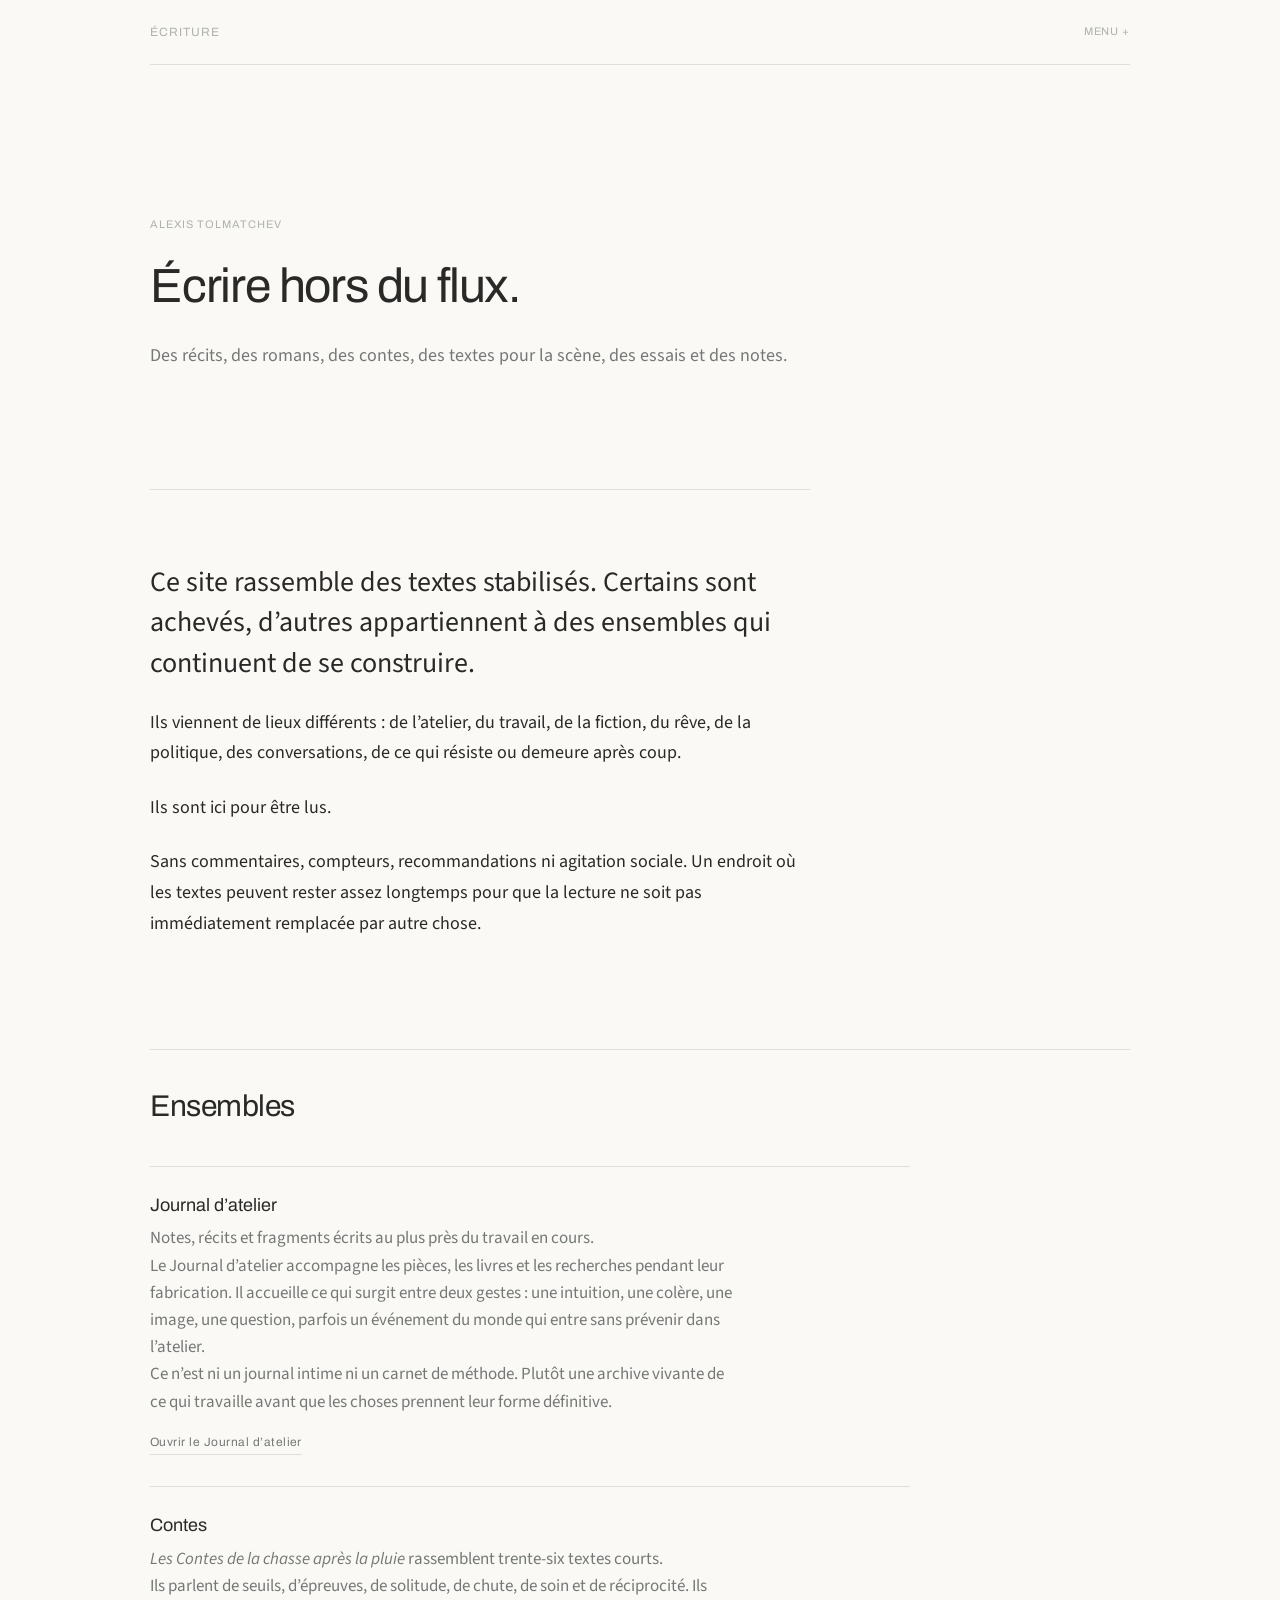
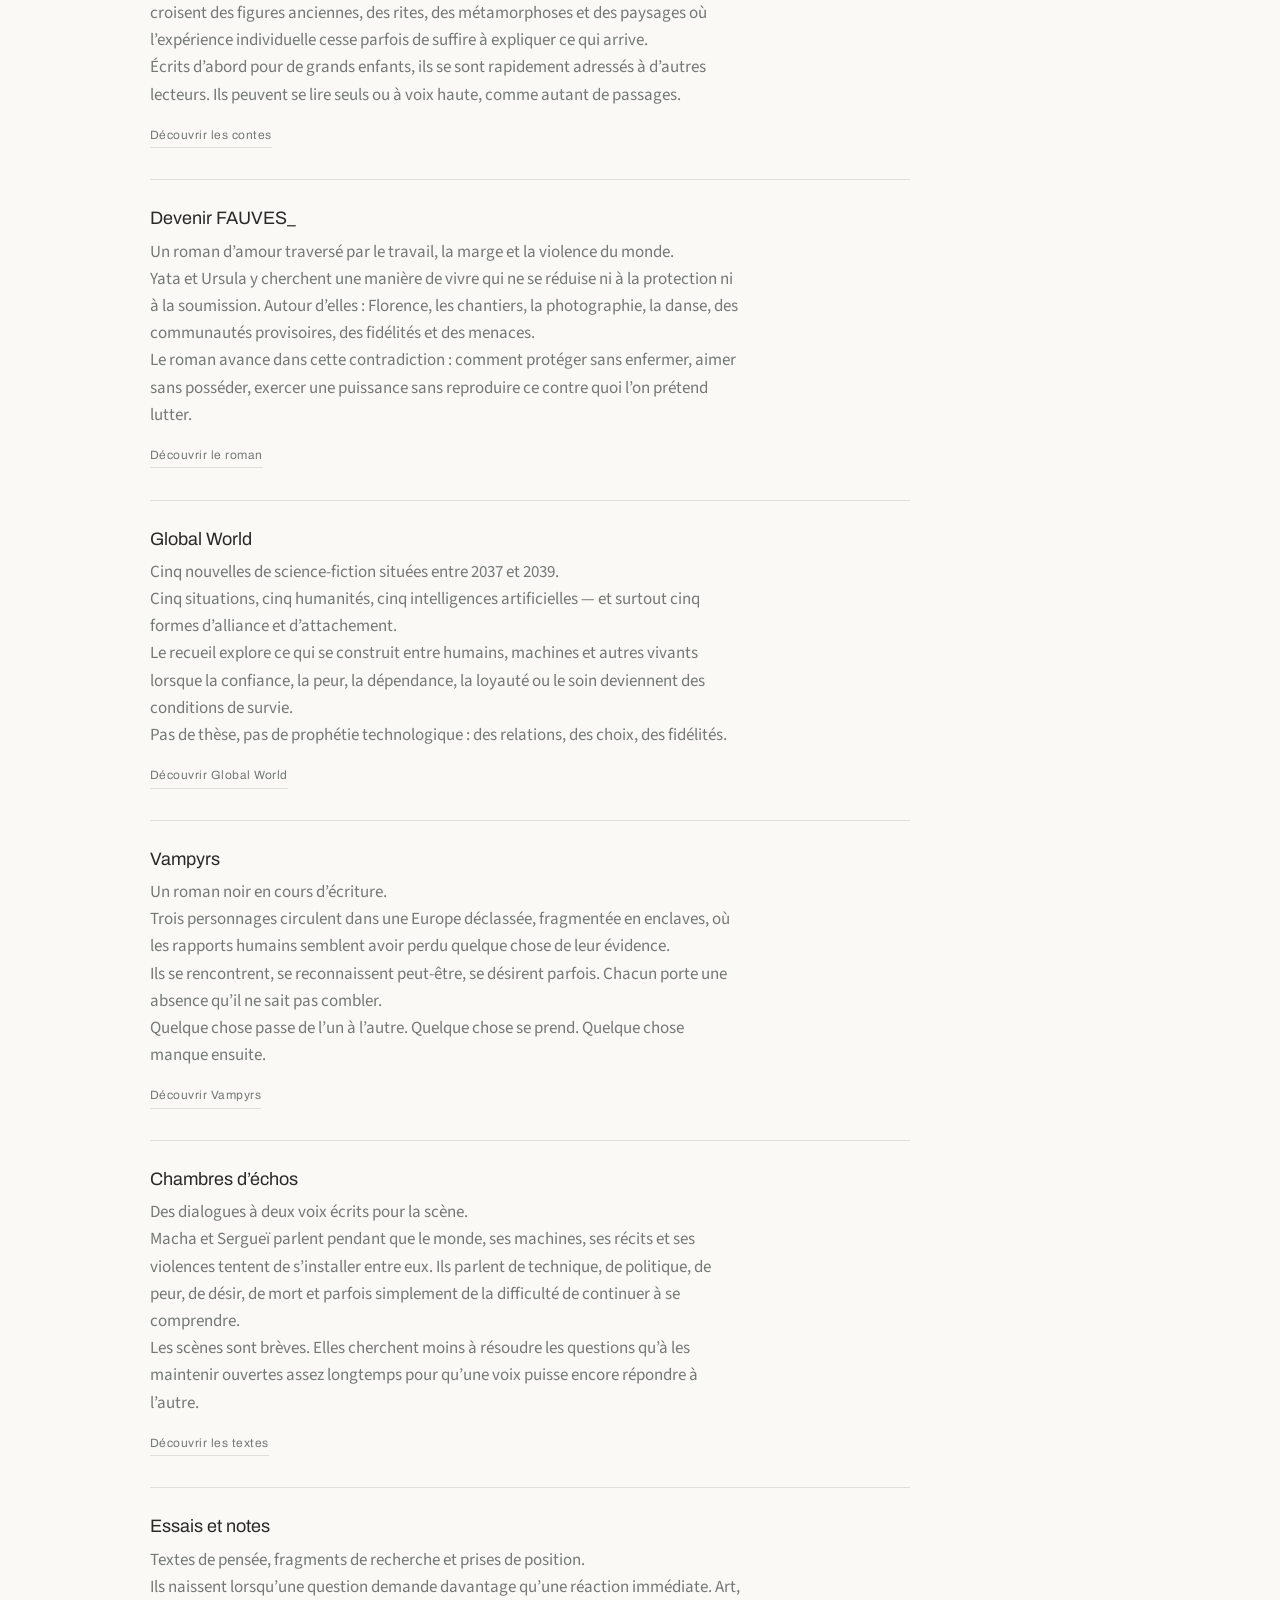
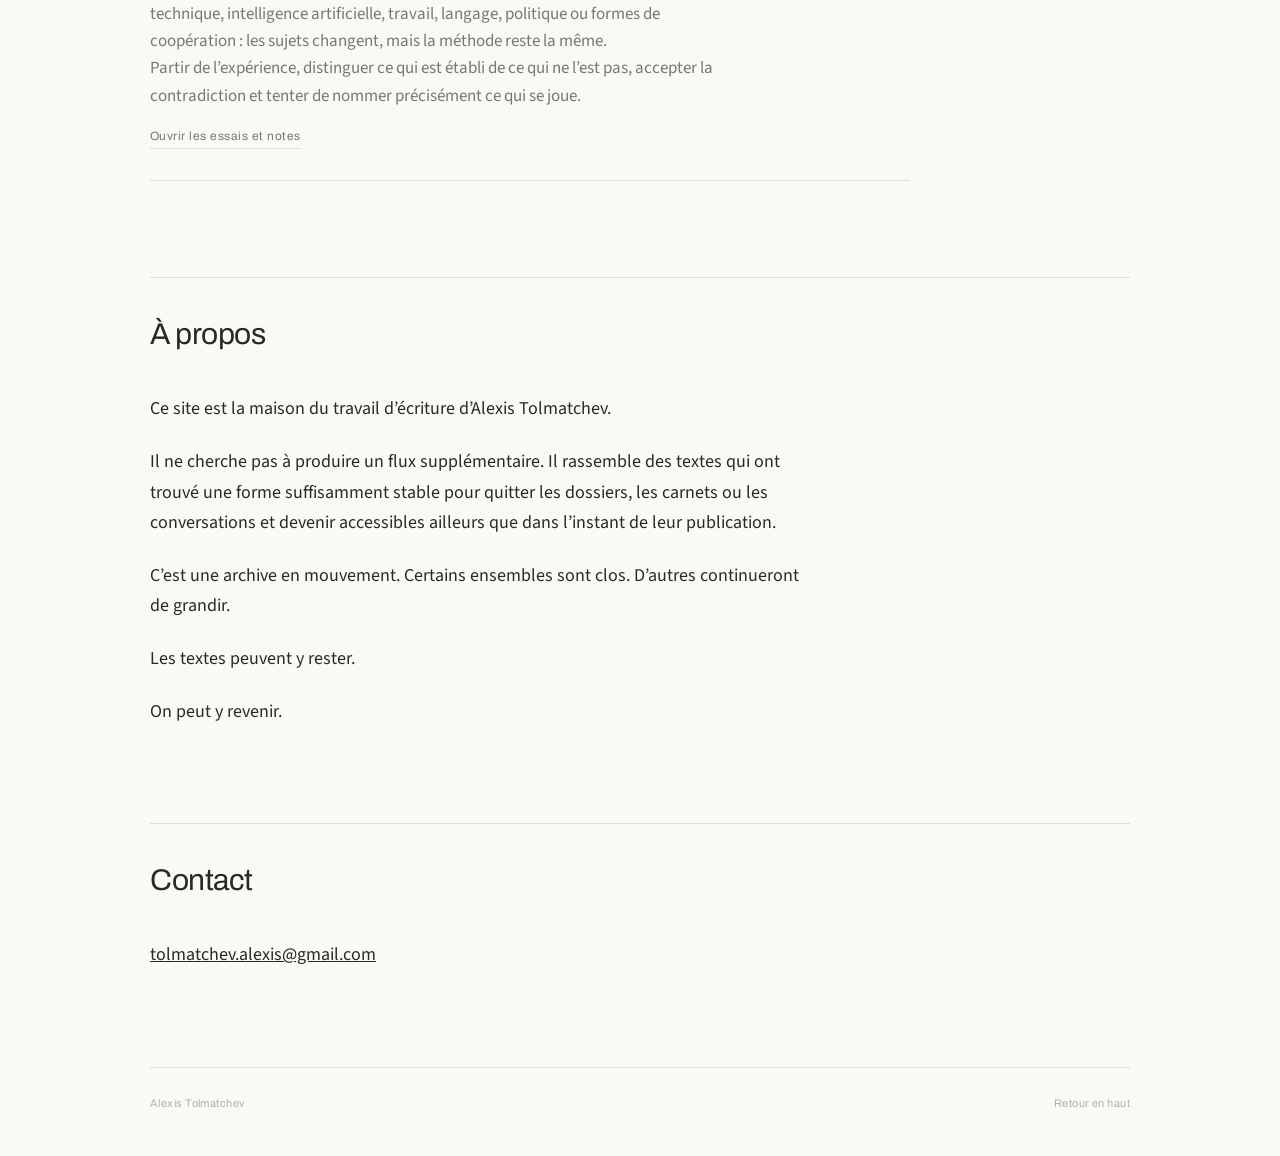
==== commit de962b57: "Update article titles and add new content" ====
--- a/index.html
+++ b/index.html
@@ -160,10 +160,10 @@
 
         <article class="collection">
 
-          <h3>Roman</h3>
-
-          <p>
-            <em>Devenir FAUVES_</em> est un roman d’amour traversé par le travail,
+          <h3>Devenir FAUVES_</h3>
+
+          <p>
+            Un roman d’amour traversé par le travail,
             la marge et la violence du monde.
           </p>
 
@@ -188,6 +188,67 @@
 
         <article class="collection">
 
+          <h3>Global World</h3>
+
+          <p>
+            Cinq nouvelles de science-fiction situées entre 2037 et 2039.
+          </p>
+
+          <p>
+            Cinq situations, cinq humanités, cinq intelligences artificielles —
+            et surtout cinq formes d’alliance et d’attachement.
+          </p>
+
+          <p>
+            Le recueil explore ce qui se construit entre humains, machines
+            et autres vivants lorsque la confiance, la peur, la dépendance,
+            la loyauté ou le soin deviennent des conditions de survie.
+          </p>
+
+          <p>
+            Pas de thèse, pas de prophétie technologique :
+            des relations, des choix, des fidélités.
+          </p>
+
+          <a class="section-link" href="global-world.html">
+            Découvrir Global World
+          </a>
+
+        </article>
+
+        <article class="collection">
+
+          <h3>Vampyrs</h3>
+
+          <p>
+            Un roman noir en cours d’écriture.
+          </p>
+
+          <p>
+            Trois personnages circulent dans une Europe déclassée,
+            fragmentée en enclaves, où les rapports humains semblent
+            avoir perdu quelque chose de leur évidence.
+          </p>
+
+          <p>
+            Ils se rencontrent, se reconnaissent peut-être, se désirent parfois.
+            Chacun porte une absence qu’il ne sait pas combler.
+          </p>
+
+          <p>
+            Quelque chose passe de l’un à l’autre.
+            Quelque chose se prend.
+            Quelque chose manque ensuite.
+          </p>
+
+          <a class="section-link" href="vampyrs.html">
+            Découvrir Vampyrs
+          </a>
+
+        </article>
+
+        <article class="collection">
+
           <h3>Chambres d’échos</h3>
 
           <p>
@@ -311,4 +372,4 @@
   </footer>
 
 </body>
-</html>
+  </html>
